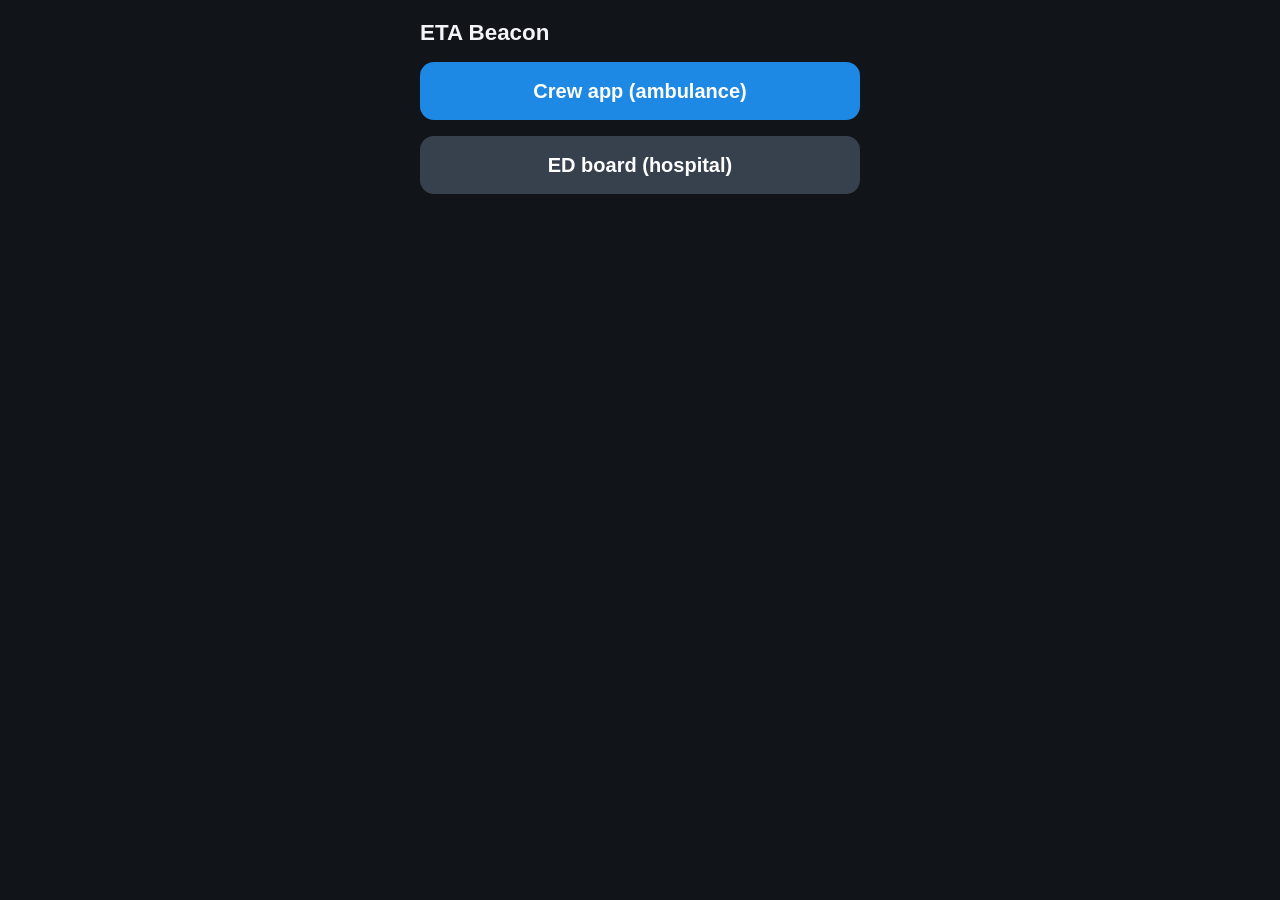
==== index.html @ 717c657a "First working MVP" ====
<!DOCTYPE html>
<html lang="en">
<head>
  <meta charset="utf-8">
  <meta name="viewport" content="width=device-width, initial-scale=1">
  <title>ETA Beacon</title>
  <link rel="stylesheet" href="style.css">
</head>
<body class="crew">
  <h1>ETA Beacon</h1>
  <a class="big go" href="crew.html">Crew app (ambulance)</a>
  <a class="big alt" href="ed.html">ED board (hospital)</a>
</body>
</html>
---- style.css ----
* { box-sizing: border-box; }
body {
  margin: 0;
  font-family: -apple-system, BlinkMacSystemFont, "Segoe UI", Roboto, sans-serif;
  background: #111418;
  color: #f2f4f7;
}
h1 { font-size: 1.4rem; margin: 0 0 1rem; }
h1 span { color: #ff6b5b; font-weight: 400; }
.sub { color: #9aa4b2; margin: 0.25rem 0; }
.hint { color: #6b7686; font-size: 0.85rem; }

/* ---- Crew app ---- */
body.crew { padding: 1.25rem; max-width: 480px; margin: 0 auto; }
label { display: block; margin-bottom: 1rem; color: #9aa4b2; }
input, select {
  display: block; width: 100%; margin-top: 0.35rem; padding: 0.8rem;
  font-size: 1.1rem; border-radius: 10px; border: 1px solid #2c333d;
  background: #1b2027; color: #f2f4f7;
}
.big {
  display: block; width: 100%; padding: 1.1rem; margin: 1rem 0;
  font-size: 1.25rem; font-weight: 600; text-align: center; text-decoration: none;
  border: 0; border-radius: 14px; color: #fff; cursor: pointer;
}
.go { background: #1e88e5; }
.stop { background: #2e7d32; margin-top: 2rem; }
.alt { background: #37414d; }
.crew .eta { font-size: 4rem; font-weight: 700; margin: 0.5rem 0; }

/* ---- ED board ---- */
body.ed { height: 100vh; display: flex; flex-direction: column; }
header {
  display: flex; align-items: center; gap: 1rem; padding: 0.75rem 1rem;
  border-bottom: 1px solid #2c333d;
}
header h1 { margin: 0; flex: 1; }
header select { width: auto; margin: 0; padding: 0.4rem; font-size: 0.95rem; }
#conn { font-size: 0.85rem; padding: 0.25rem 0.6rem; border-radius: 999px; }
#conn.ok { background: #1b5e20; }
#conn.bad { background: #7f1d1d; }
main { flex: 1; display: flex; min-height: 0; }
#list { width: 360px; overflow-y: auto; padding: 1rem; }
#map { flex: 1; }
.card {
  background: #1b2027; border-radius: 12px; padding: 0.9rem 1rem; margin-bottom: 0.75rem;
  border-left: 6px solid #1e88e5;
}
.card .unit { font-weight: 700; font-size: 1.1rem; }
.card .eta { font-size: 2.2rem; font-weight: 700; }
.card.stale { border-left-color: #f9a825; }
.card.arrived { border-left-color: #2e7d32; opacity: 0.6; }
@media (max-width: 700px) {
  main { flex-direction: column; }
  #list { width: 100%; max-height: 45vh; }
}
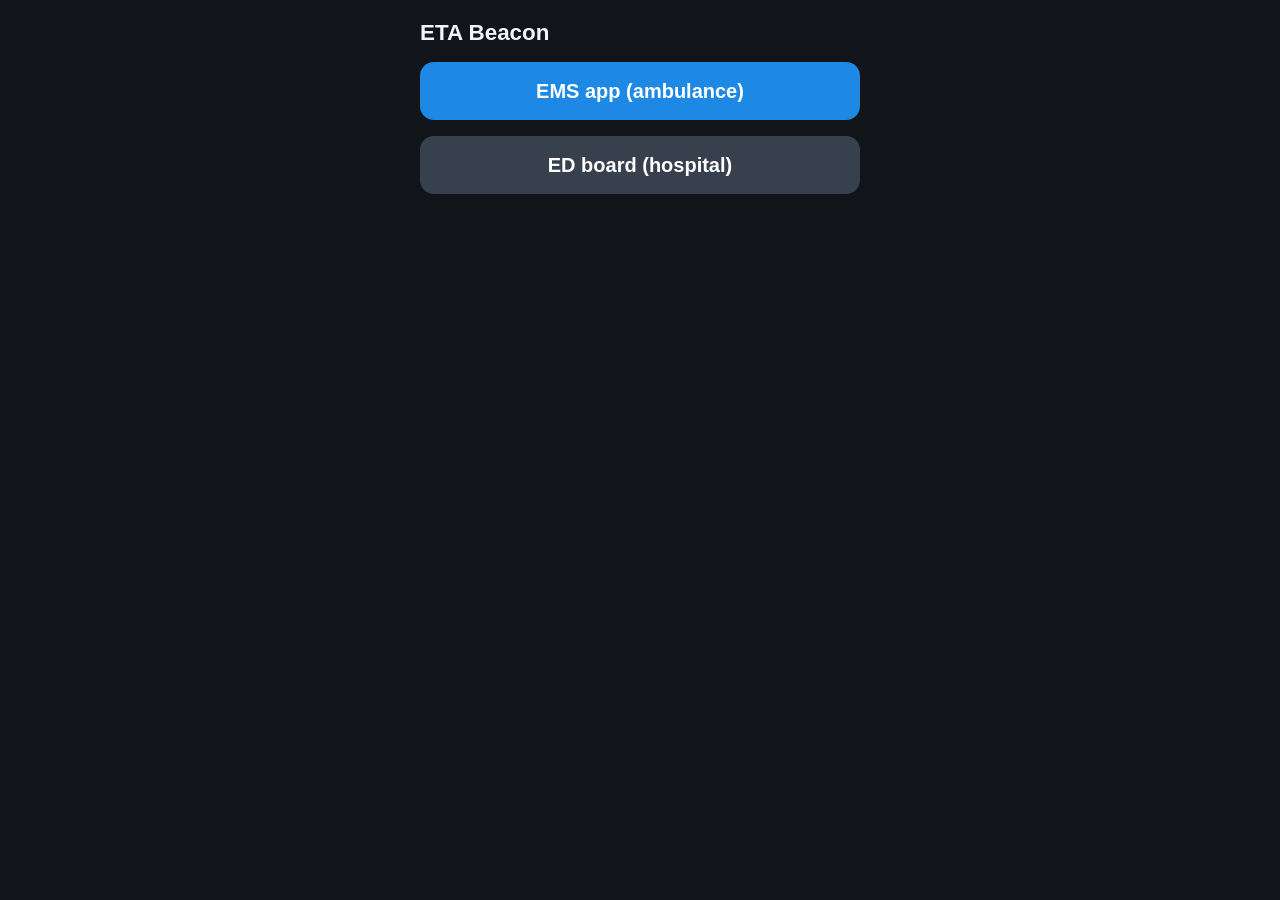
==== commit 1a621ce4: "Rename crew app to EMS (crew.html -> ems.html) Co-Authored-By: Claude Opus 5.5 <noreply@anthropic.co" ====
--- a/index.html
+++ b/index.html
@@ -6,9 +6,9 @@
   <title>ETA Beacon</title>
   <link rel="stylesheet" href="style.css">
 </head>
-<body class="crew">
+<body class="ems">
   <h1>ETA Beacon</h1>
-  <a class="big go" href="crew.html">Crew app (ambulance)</a>
+  <a class="big go" href="ems.html">EMS app (ambulance)</a>
   <a class="big alt" href="ed.html">ED board (hospital)</a>
 </body>
 </html>
--- a/style.css
+++ b/style.css
@@ -1,4 +1,5 @@
 * { box-sizing: border-box; }
+[hidden] { display: none !important; }
 body {
   margin: 0;
   font-family: -apple-system, BlinkMacSystemFont, "Segoe UI", Roboto, sans-serif;
@@ -10,8 +11,8 @@
 .sub { color: #9aa4b2; margin: 0.25rem 0; }
 .hint { color: #6b7686; font-size: 0.85rem; }
 
-/* ---- Crew app ---- */
-body.crew { padding: 1.25rem; max-width: 480px; margin: 0 auto; }
+/* ---- EMS app ---- */
+body.ems { padding: 1.25rem; max-width: 480px; margin: 0 auto; }
 label { display: block; margin-bottom: 1rem; color: #9aa4b2; }
 input, select {
   display: block; width: 100%; margin-top: 0.35rem; padding: 0.8rem;
@@ -26,7 +27,13 @@
 .go { background: #1e88e5; }
 .stop { background: #2e7d32; margin-top: 2rem; }
 .alt { background: #37414d; }
-.crew .eta { font-size: 4rem; font-weight: 700; margin: 0.5rem 0; }
+.ems .eta { font-size: 4rem; font-weight: 700; margin: 0.5rem 0; }
+.unitname { font-size: 2.2rem; font-weight: 700; margin-bottom: 1rem; }
+.link {
+  background: none; border: 0; padding: 0.5rem 0; color: #6b7686;
+  font-size: 0.9rem; text-decoration: underline; cursor: pointer;
+}
+.panel { width: 100%; max-width: 420px; margin: 2rem auto; padding: 0 1.25rem; }
 
 /* ---- ED board ---- */
 body.ed { height: 100vh; display: flex; flex-direction: column; }
@@ -42,6 +49,13 @@
 main { flex: 1; display: flex; min-height: 0; }
 #list { width: 360px; overflow-y: auto; padding: 1rem; }
 #map { flex: 1; }
+.mapfail { display: flex; align-items: center; justify-content: center; padding: 1rem; }
+.pin {
+  padding: 0.2rem 0.5rem; border-radius: 6px; font-weight: 700; font-size: 0.9rem;
+  color: #fff; box-shadow: 0 1px 4px rgba(0, 0, 0, 0.5); white-space: nowrap;
+}
+.pin.unit { background: #1e88e5; }
+.pin.hosp { background: #e53935; }
 .card {
   background: #1b2027; border-radius: 12px; padding: 0.9rem 1rem; margin-bottom: 0.75rem;
   border-left: 6px solid #1e88e5;
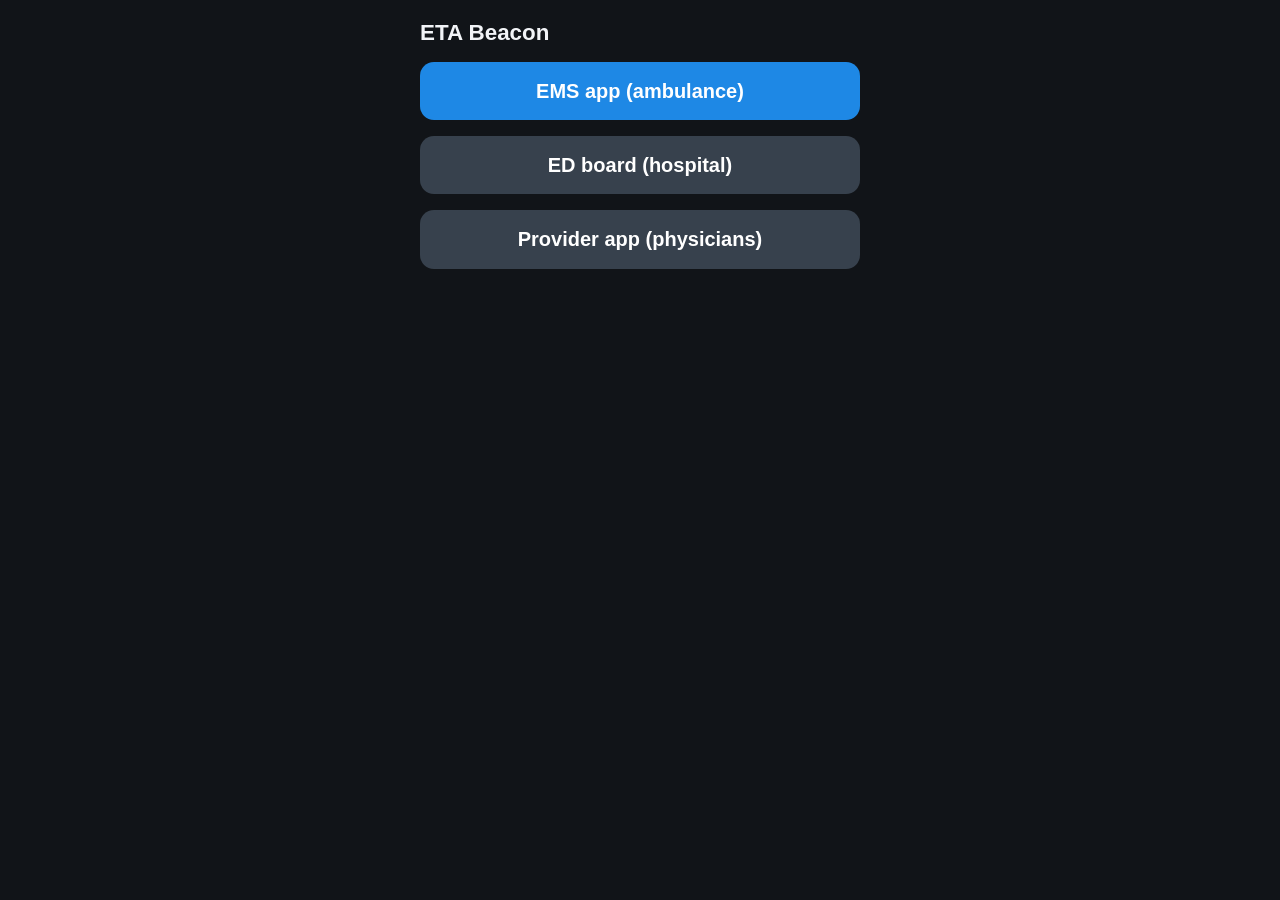
==== commit e208dee7: "Add Provider app and ED trauma codes (modified / full) - ED board: Modified / Full / Cancel buttons " ====
--- a/index.html
+++ b/index.html
@@ -10,5 +10,6 @@
   <h1>ETA Beacon</h1>
   <a class="big go" href="ems.html">EMS app (ambulance)</a>
   <a class="big alt" href="ed.html">ED board (hospital)</a>
+  <a class="big alt" href="provider.html">Provider app (physicians)</a>
 </body>
 </html>
--- a/style.css
+++ b/style.css
@@ -47,7 +47,7 @@
 #conn.ok { background: #1b5e20; }
 #conn.bad { background: #7f1d1d; }
 main { flex: 1; display: flex; min-height: 0; }
-#list { width: 360px; overflow-y: auto; padding: 1rem; }
+.ed #list { width: 380px; overflow-y: auto; padding: 1rem; }
 #map { flex: 1; }
 .mapfail { display: flex; align-items: center; justify-content: center; padding: 1rem; }
 .pin {
@@ -56,6 +56,8 @@
 }
 .pin.unit { background: #1e88e5; }
 .pin.hosp { background: #e53935; }
+.pin.unit.modified { background: #ef6c00; }
+.pin.unit.full { background: #c62828; outline: 2px solid #fff; }
 .card {
   background: #1b2027; border-radius: 12px; padding: 0.9rem 1rem; margin-bottom: 0.75rem;
   border-left: 6px solid #1e88e5;
@@ -64,7 +66,48 @@
 .card .eta { font-size: 2.2rem; font-weight: 700; }
 .card.stale { border-left-color: #f9a825; }
 .card.arrived { border-left-color: #2e7d32; opacity: 0.6; }
+.card.trauma-modified { border-left-color: #ef6c00; }
+.card.trauma-full { border-left-color: #c62828; background: #2a1517; }
+.cardtop { display: flex; align-items: center; gap: 0.5rem; flex-wrap: wrap; }
+.badge {
+  font-size: 0.75rem; font-weight: 800; letter-spacing: 0.03em;
+  padding: 0.15rem 0.5rem; border-radius: 6px; color: #fff;
+}
+.badge.modified { background: #ef6c00; }
+.badge.full { background: #c62828; }
+.responders { font-size: 0.9rem; }
+.tbtns { display: flex; gap: 0.5rem; margin-top: 0.6rem; flex-wrap: wrap; }
+.tbtn {
+  flex: 1; padding: 0.55rem 0.4rem; border-radius: 8px; border: 1px solid #3a4350;
+  background: #232a33; color: #f2f4f7; font-weight: 700; font-size: 0.9rem; cursor: pointer;
+}
+.tbtn.modified { border-color: #ef6c00; color: #ffb27a; }
+.tbtn.full { border-color: #c62828; color: #ff8a80; }
+.tbtn.cancel { color: #9aa4b2; }
+.tbtn.armed { color: #fff; }
+.tbtn.modified.armed { background: #ef6c00; }
+.tbtn.full.armed { background: #c62828; }
+.tbtn.cancel.armed { background: #37414d; }
+
+/* ---- Provider app ---- */
+body.provider #app { margin-top: 1rem; }
+.armedline { color: #81c784; }
+.tcard {
+  border-radius: 14px; padding: 1rem 1.1rem; margin: 1rem 0;
+  background: #1b2027; border: 2px solid #3a4350;
+}
+.tcard.modified { border-color: #ef6c00; }
+.tcard.full { border-color: #c62828; background: #2a1517; }
+.tcard.arrived { opacity: 0.6; }
+.tcard .tlevel { font-weight: 800; font-size: 1.3rem; letter-spacing: 0.03em; }
+.tcard.modified .tlevel { color: #ffb27a; }
+.tcard.full .tlevel { color: #ff8a80; }
+.tcard .tunit { font-weight: 700; font-size: 1.1rem; margin-top: 0.25rem; }
+.tcard .eta { font-size: 3rem; font-weight: 700; margin: 0.25rem 0; }
+.tcard .acked { color: #81c784; font-weight: 700; margin-top: 0.75rem; }
+.tcard.ringing { animation: flash 1s steps(2, start) infinite; }
+@keyframes flash { 50% { box-shadow: 0 0 0 6px rgba(229, 57, 53, 0.6); } }
 @media (max-width: 700px) {
   main { flex-direction: column; }
-  #list { width: 100%; max-height: 45vh; }
+  .ed #list { width: 100%; max-height: 55vh; }
 }
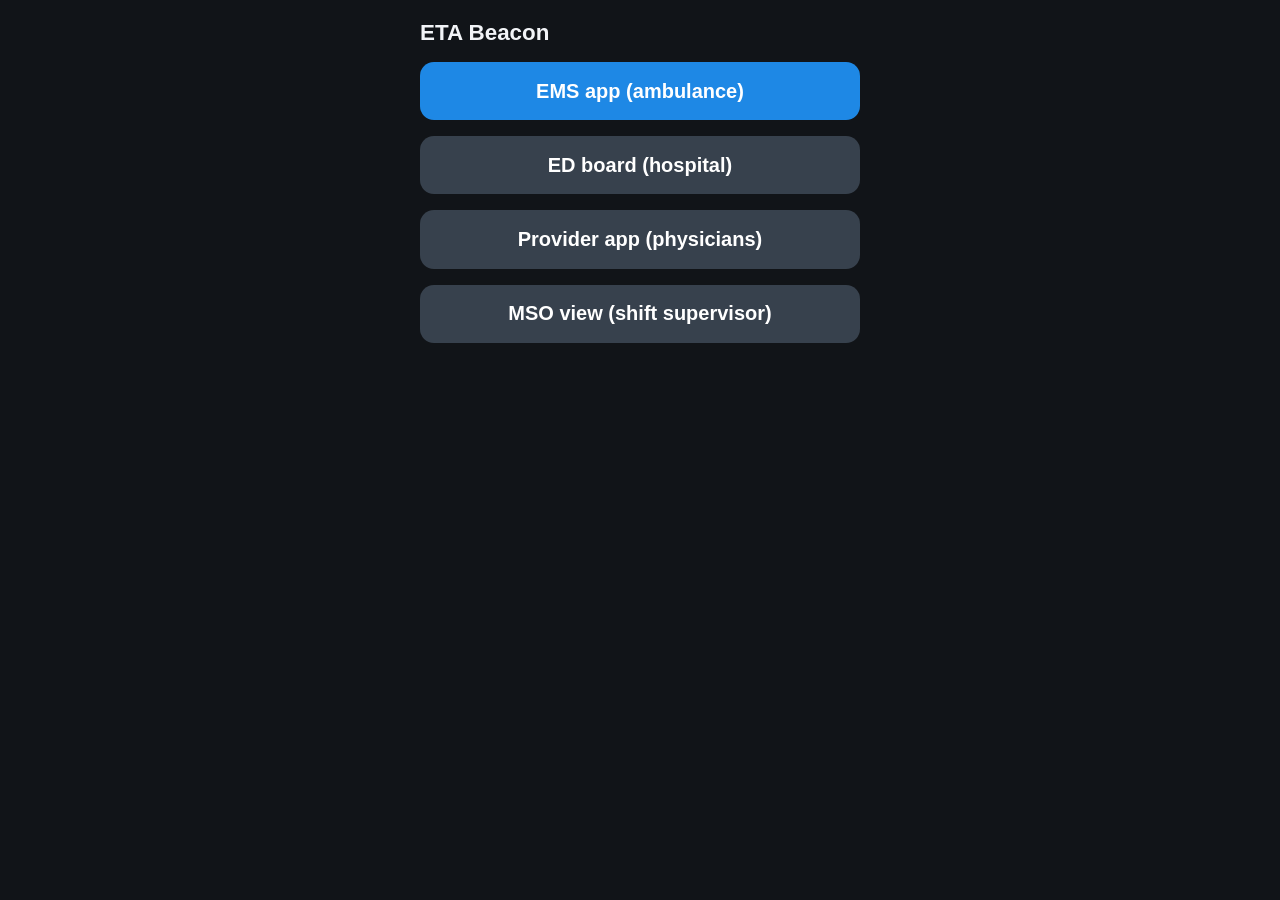
==== commit 1bc52439: "MSO view, unit service status, trial tools, movement and arrival stages - MSO shift-supervisor view:" ====
--- a/index.html
+++ b/index.html
@@ -11,5 +11,6 @@
   <a class="big go" href="ems.html">EMS app (ambulance)</a>
   <a class="big alt" href="ed.html">ED board (hospital)</a>
   <a class="big alt" href="provider.html">Provider app (physicians)</a>
+  <a class="big alt" href="mso.html">MSO view (shift supervisor)</a>
 </body>
 </html>
--- a/style.css
+++ b/style.css
@@ -28,6 +28,16 @@
 .stop { background: #2e7d32; margin-top: 2rem; }
 .alt { background: #37414d; }
 .ems .eta { font-size: 4rem; font-weight: 700; margin: 0.5rem 0; }
+.etarow {
+  display: flex; justify-content: space-between; align-items: baseline; gap: 1rem;
+  padding: 0.6rem 0.9rem; margin: 0.6rem 0; border-radius: 12px;
+  background: #1b2027; border: 2px solid transparent;
+}
+.etarow .etalabel { color: #9aa4b2; font-size: 1rem; }
+.etarow .etaval { font-size: 2.6rem; font-weight: 700; white-space: nowrap; }
+.etarow.active { border-color: #1e88e5; }
+.etarow.active .etalabel { color: #f2f4f7; font-weight: 600; }
+#row-ls.active { border-color: #ff6b5b; }
 .unitname { font-size: 2.2rem; font-weight: 700; margin-bottom: 1rem; }
 .link {
   background: none; border: 0; padding: 0.5rem 0; color: #6b7686;
@@ -55,6 +65,10 @@
   color: #fff; box-shadow: 0 1px 4px rgba(0, 0, 0, 0.5); white-space: nowrap;
 }
 .pin.unit { background: #1e88e5; }
+.pin.unit.onscene { background: #b7791f; }
+.pin.unit.arrived { background: #2e7d32; }
+.pin.unit.available { background: #455a64; }
+.pin.unit.special { background: #7b1fa2; }
 .pin.hosp { background: #e53935; }
 .pin.unit.modified { background: #ef6c00; }
 .pin.unit.full { background: #c62828; outline: 2px solid #fff; }
@@ -64,6 +78,11 @@
 }
 .card .unit { font-weight: 700; font-size: 1.1rem; }
 .card .eta { font-size: 2.2rem; font-weight: 700; }
+.phase { font-weight: 800; letter-spacing: 0.04em; font-size: 0.95rem; margin: 0.1rem 0 0.25rem; }
+.phase.onscene { color: #f9a825; }
+.phase.transporting { color: #64b5f6; }
+.phase.arrived { color: #81c784; font-variant-numeric: tabular-nums; font-size: 1.2rem; }
+.ems .phase { font-size: 1.1rem; margin: 0.5rem 0; }
 .card.stale { border-left-color: #f9a825; }
 .card.arrived { border-left-color: #2e7d32; opacity: 0.6; }
 .card.trauma-modified { border-left-color: #ef6c00; }
@@ -111,3 +130,98 @@
   main { flex-direction: column; }
   .ed #list { width: 100%; max-height: 55vh; }
 }
+
+/* ---- MSO view ---- */
+.mso .dest { color: #cfd6df; font-weight: 600; margin: 0.15rem 0; }
+.mso .card.clickable { cursor: pointer; }
+.mso .card.clickable:hover { background: #222831; }
+#summary { margin-bottom: 1rem; }
+.sumline { font-weight: 700; margin-bottom: 0.5rem; }
+.hospline { padding: 0.35rem 0; border-bottom: 1px solid #2c333d; font-size: 0.95rem; }
+#mapwrap { flex: 1; position: relative; min-height: 0; }
+.mso #map { position: absolute; inset: 0; }
+.selpanel {
+  position: absolute; top: 0.75rem; right: 0.75rem; width: min(340px, calc(100% - 1.5rem));
+  background: rgba(17, 20, 24, 0.95); border: 1px solid #2c333d; border-radius: 14px;
+  padding: 0.9rem 1rem; box-shadow: 0 4px 18px rgba(0, 0, 0, 0.5); z-index: 5;
+}
+.seltop { display: flex; justify-content: space-between; align-items: flex-start; gap: 0.5rem; }
+.selpanel .unit { font-weight: 800; font-size: 1.3rem; }
+.sel-label { margin-top: 0.6rem; font-weight: 600; color: #cfd6df; }
+.etarow.small { padding: 0.4rem 0.7rem; margin: 0.4rem 0; }
+.etarow.small .etaval { font-size: 1.8rem; }
+#sel-refresh { margin-top: 0.5rem; flex: none; width: 100%; }
+.mso .card.selected { outline: 2px solid #f2f4f7; }
+.pin.selected { outline: 3px solid #fff; transform: scale(1.15); }
+.pin.you { background: #f2f4f7; color: #111418; }
+@media (max-width: 700px) {
+  #mapwrap { min-height: 55vh; }
+}
+
+/* In service indicator (EMS app) */
+.service { font-weight: 700; margin: -0.5rem 0 1rem; }
+.service.on { color: #81c784; }
+.service.off { color: #9aa4b2; }
+
+/* Available units + out of service (MSO) */
+.card.available { border-left-color: #607d8b; }
+.phase.available { color: #b0bec5; }
+.sumcounts { margin: -0.3rem 0 0.5rem; }
+.oos { margin-top: 1.25rem; padding-top: 0.75rem; border-top: 1px solid #2c333d; }
+.oos-title { font-weight: 700; color: #cfd6df; margin-bottom: 0.3rem; }
+
+/* Service status: In service / Out of service / Special event */
+.service.special { color: #ce93d8; }
+.card.special { border-left-color: #8e24aa; }
+.phase.special { color: #ce93d8; }
+.svcbox { margin: 1rem 0; }
+.svcbtns { display: flex; gap: 0.5rem; margin: 0.4rem 0; flex-wrap: wrap; }
+.svcbtns .tbtn { flex: 1; min-width: 6.5rem; }
+.tbtn.current { background: #1e88e5; border-color: #1e88e5; color: #fff; }
+.tbtn.special { border-color: #8e24aa; color: #e1bee7; width: 100%; margin-top: 0.4rem; }
+.tbtn.special:disabled { opacity: 0.5; cursor: default; }
+.picker { margin: 0.4rem 0; padding: 0.6rem; border: 1px solid #2c333d; border-radius: 10px; }
+.pickrow { display: flex; gap: 0.5rem; }
+.pickrow select { margin: 0; padding: 0.5rem; font-size: 1rem; }
+.sel-svc { margin: 0.6rem 0; padding-bottom: 0.6rem; border-bottom: 1px solid #2c333d; }
+.oosline { padding: 0.3rem 0.2rem; border-radius: 6px; }
+.oosline.clickable { cursor: pointer; }
+.oosline.clickable:hover, .oosline.selected { background: #222831; }
+
+/* Shadow mode banner (EMS) + badge (MSO) */
+.shadowbar {
+  background: #4a3b00; border: 1px solid #f9a825; color: #ffe082;
+  border-radius: 10px; padding: 0.6rem 0.8rem; margin: -0.25rem 0 1rem; font-size: 0.95rem;
+}
+.badge.shadow { background: #4a3b00; color: #ffe082; border: 1px solid #f9a825; }
+
+/* Log radio ETA bar (ED board) */
+.radiobtn { flex: none; }
+.radiobar {
+  display: flex; align-items: center; gap: 0.5rem; flex-wrap: wrap;
+  padding: 0.6rem 1rem; border-bottom: 1px solid #2c333d; background: #161a1f;
+}
+.radiobar input { width: auto; margin: 0; padding: 0.5rem 0.6rem; font-size: 1rem; }
+.radiobar #r-unit { width: 7rem; }
+.radiobar #r-min { width: 6.5rem; }
+.radiobar #r-note { flex: 1; min-width: 8rem; }
+.radiobar .tbtn { flex: none; padding: 0.5rem 1rem; }
+#r-recent { width: 100%; display: flex; gap: 1rem; flex-wrap: wrap; font-size: 0.85rem; color: #9aa4b2; }
+.rline .link { padding: 0; font-size: 0.85rem; }
+
+/* Stopped after leaving the scene */
+.phase.stopped { color: #ffb74d; font-variant-numeric: tabular-nums; }
+.phase.stopped.care { color: #ff8a80; }
+.card.stopped-care { border-left-color: #e53935; }
+
+/* ED: one-tap ETA rating + "show as transporting" checkbox */
+.rating { display: flex; align-items: center; gap: 0.5rem; margin-top: 0.6rem; flex-wrap: wrap; }
+.tbtn.rate { flex: none; padding: 0.4rem 0.8rem; }
+.checkline { display: flex; align-items: center; gap: 0.35rem; margin: 0; color: #cfd6df; font-size: 0.9rem; }
+.checkline input { width: auto; margin: 0; }
+
+/* Arrival stages: on the ramp → through the doors */
+.phase.arrived.ramp { color: #81c784; }
+.phase.arrived.doors { color: #4fc3f7; }
+.tbtn.doors { border-color: #2e7d32; color: #a5d6a7; }
+.tbtn.doors.armed { background: #2e7d32; color: #fff; }
